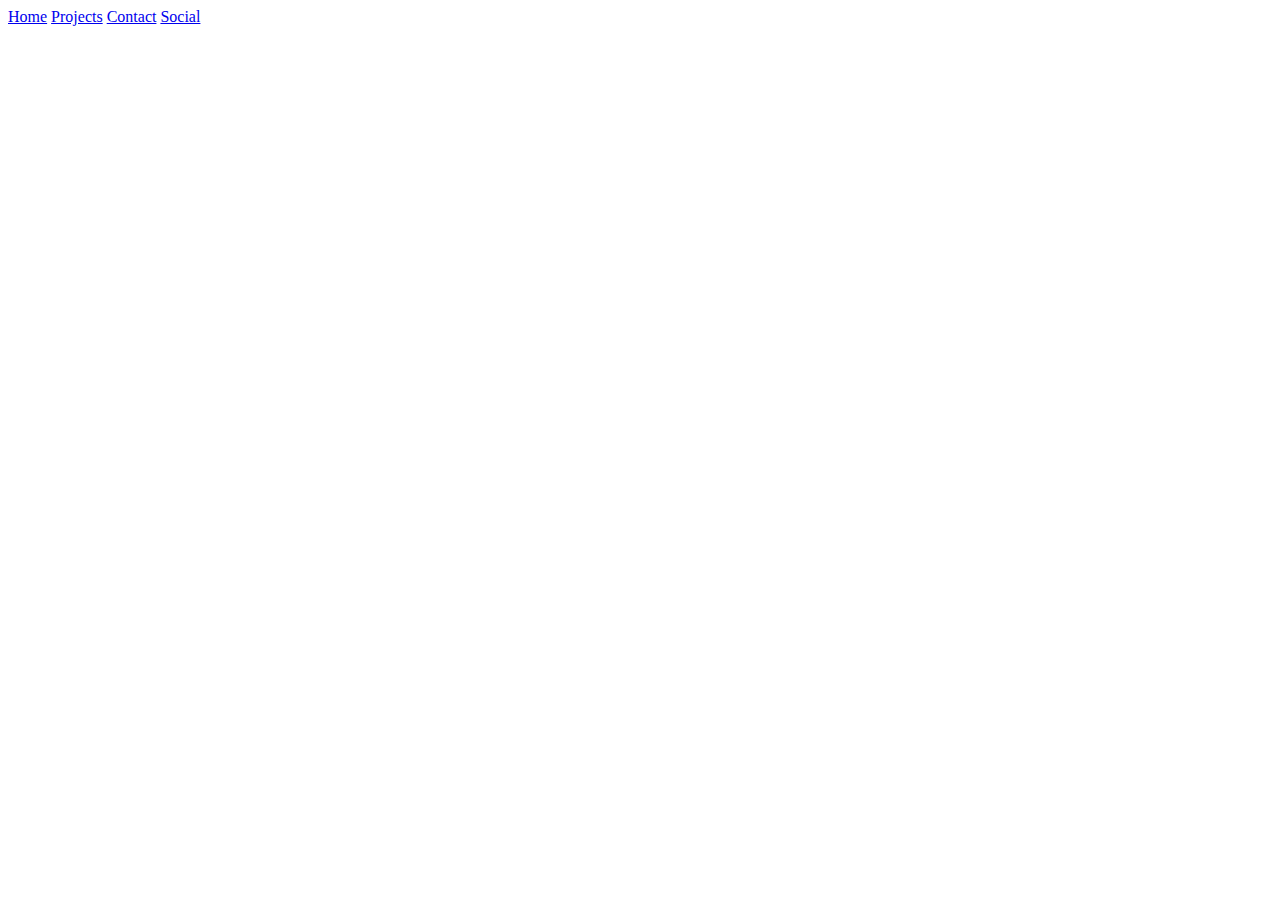
==== contact.html @ f5de42e2 "Add html and css files for website" ====
<!DOCTYPE html>

<html>
    <head>
        <title>
            Contact Me
        </title>
        <link rel="stylesheet" href="style.css">
        <link rel="preconnect" href="https://fonts.googleapis.com">
        <link rel="preconnect" href="https://fonts.gstatic.com" crossorigin>
        <link href="https://fonts.googleapis.com/css2?family=Niconne&display=swap" rel="stylesheet">
    </head>
    <body>
        <div class="navbar">
            <span> <a href="index.html">Home</a> </span>
            <span><a href="portfolio.html">Projects</a></span>
            <span><a href="contact.html">Contact</a></span>
            <span><a href="social.html">Social</a></span>
        </div>
    </body>
</html>
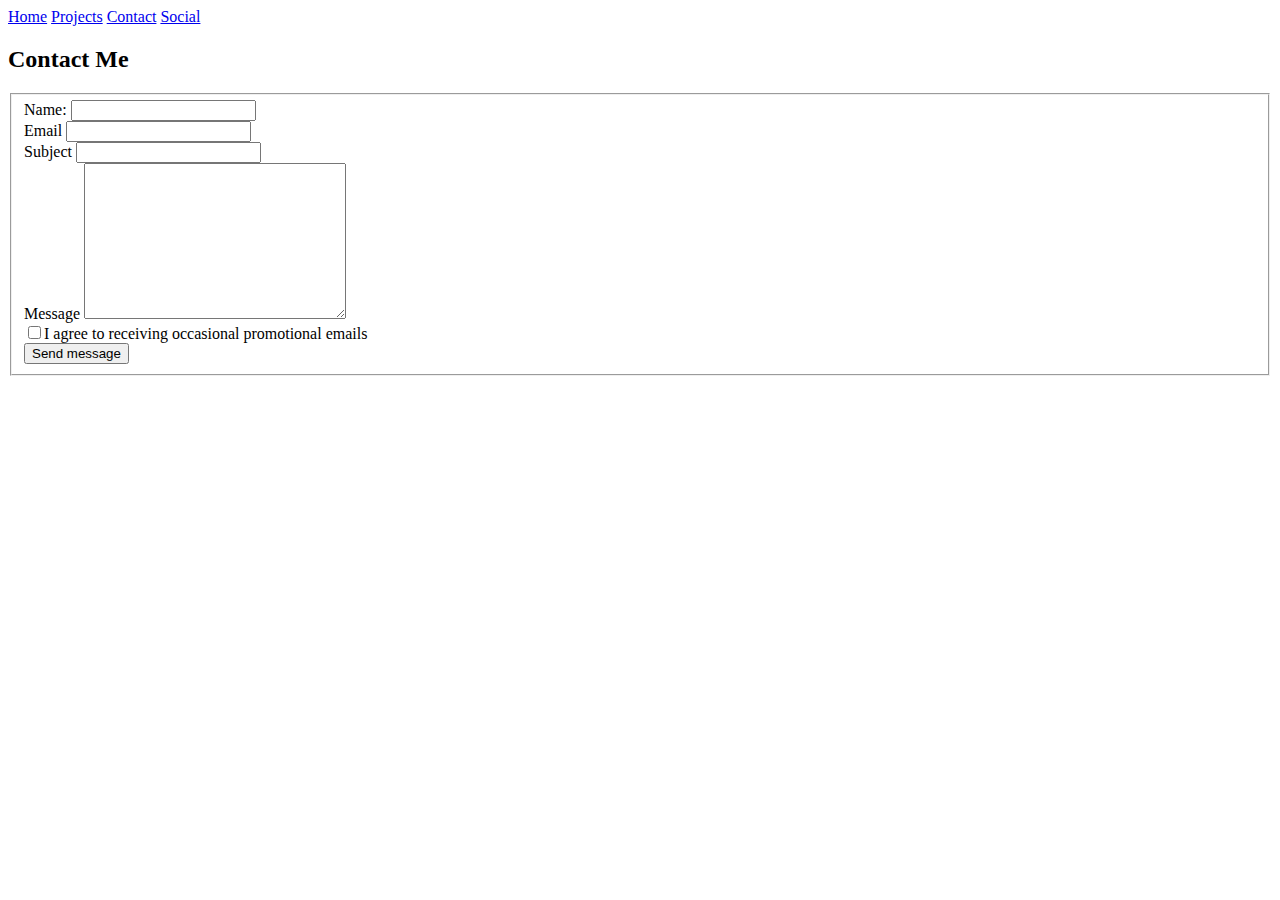
==== commit 292278c8: "Add web site content" ====
--- a/contact.html
+++ b/contact.html
@@ -17,5 +17,43 @@
             <span><a href="contact.html">Contact</a></span>
             <span><a href="social.html">Social</a></span>
         </div>
+
+        <h2>Contact Me</h2>
+
+        <form action="post">
+
+            <fieldset>
+                <div class="formField">
+                    <label for="name">Name:</label>
+                    <input type="text" name="name" id="name">
+                </div>
+
+                <div class="formField">
+                    <label for="email">Email</label>
+                    <input type="email" name="emailAdd" id="emailAdd">
+                </div>
+
+                <div class="formField">
+                    <label for="subject">Subject</label>
+                    <input type="text" name="subject" id="subject">
+                </div>
+
+                <div class="formField">
+                    <label for="message">Message</label>
+                    <textarea name="message" id="message" cols="30" rows="10"></textarea>
+                </div>
+
+                <div class="formField">
+
+                    <input type="checkbox" id="emailPromotion" name="emailPromotion"><label for="email">I agree to receiving occasional promotional emails</label>
+
+                </div>
+
+                <div class="formField">
+                    <button type="submit">Send message</button>
+                </div>
+            </fieldset>
+
+        </form>
     </body>
 </html>
